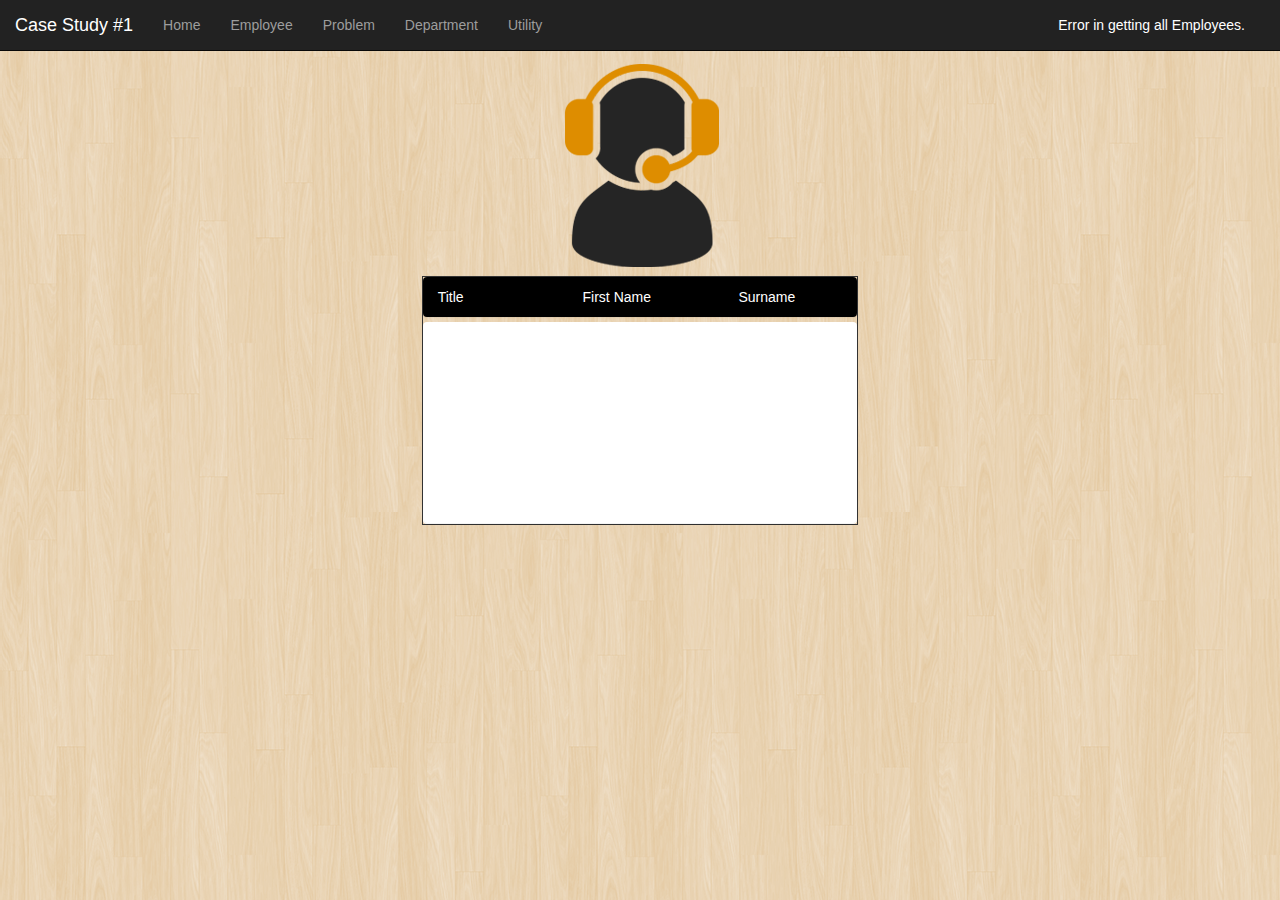
==== HelpdeskWeb/employee.html @ ec7ba020 "Finished Case Study 1" ====
﻿<!DOCTYPE html>
<html>
<head>
    <title>Employee</title>
	<meta charset="utf-8" />
    <link href="Content/bootstrap.min.css" rel="stylesheet" />
    <link href="Content/main.css" rel="stylesheet" />
</head>
<body>
    <main>
        <nav id="nav"></nav>
        <section>
            <div id="image"></div>
            <div class="row">
                <div class="col-sm-4 col-xs-2"></div>
                <div id="EmployeePanel" class="panel-group col-sm-4 col-xs-8" style="
                                                        z-index: 100;
                                                        border-style: solid;
                                                        border-width: 1px;
                                                        padding-left: 0;
                                                        padding-right: 0;">
                    <div class="panel" style="background-color: black; color: white; border: none;">
                        <div class="panel-heading xsmall row">
                            <div class="col-xs-4">Title</div>
                            <div class="col-xs-4">First Name</div>
                            <div class="col-xs-4" style="padding-left: 6%">Surname</div>
                        </div>
                    </div>
                    <div class="panel">
                        <div class="panel panel-primary" style="height: 100px;
                                                            overflow-y: auto;
                                                            overflow-x: hidden;
                                                            border: none;
                                                            height: 200px;">
                            <div id="employeeNames"></div>
                        </div>
                    </div>
                </div>
            </div>
            <div class="modal fade text-center" id="employeeModal">
                <div class="modal-dialog">
                    <div class="modal-content">
                        <div class="modal-header">
                            <button type="button" class="close" data-dismiss="modal">X</button>
                            <h1>Employee Information</h1>
                        </div>
                        <div class="modal-body" style="overflow: auto;">
                            <div class="text-right col-xs-4">Title:</div>
                            <div class="col-xs-7">
                                <input type="text" value="Title" class="form-control" id="titleTextbox" />
                            </div>
                            <div class="text-right col-xs-4">First:</div>
                            <div class="col-xs-7">
                                <input type="text" value="Firstname" class="form-control" id="firstnameTextbox" />
                            </div>
                            <div class="text-right col-xs-4">Surname:</div>
                            <div class="col-xs-7">
                                <input type="text" value="Lastname" class="form-control" id="lastnameTextbox" />
                            </div>
                            <div class="text-right col-xs-4">Phone#:</div>
                            <div class="col-xs-7">
                                <input type="text" value="Phone Number" class="form-control" id="phoneTextbox" />
                            </div>
                            <div class="text-right col-xs-4">Email:</div>
                            <div class="col-xs-7">
                                <input type="text" value="Email" class="form-control" id="emailTextbox" />
                            </div>
                            <div class="text-right col-xs-4">Dept:</div>
                            <div class="col-xs-7">
                                <select name="ddlDepts" class="form-control ddl" id="ddlDepts"></select>
                            </div>
                            <input type="hidden" id="HiddenId" />
                            <input type="hidden" id="HiddenEntity" />
                        </div>
                        <div class="modal-footer top10pad">
                            <input type="submit" id="ButtonAction" class="btn" />
                            <input type="submit" id="ButtonDelete" class="btn" value="Delete" />
                        </div>
                    </div>
                </div>
            </div>
        </section>
    </main>

    <script src="Scripts/jquery-1.9.1.min.js"></script>
    <script src="Scripts/bootstrap.min.js"></script>
    <script src="Scripts/include.js"></script>
    <script src="Scripts/Employee.js"></script>
</body>
</html>
---- HelpdeskWeb/Content/main.css ----
﻿.rowWhite:hover, .rowLightGrey:hover {
    background-color: darkgray;
    color: #FFF;
}

.rowLightGrey {
    background-color: lightgray;
    color: black;
    font-weight: normal;
}

.modal-body div:nth-child(odd) {
    position: relative;
    top: 6px;
    left: 20px;
}

section {
    padding-top: 56px;
}

#EmployePanel {
    margin: auto 0;
}

body {
    background-image: url("Img/retina_wood.png");
}
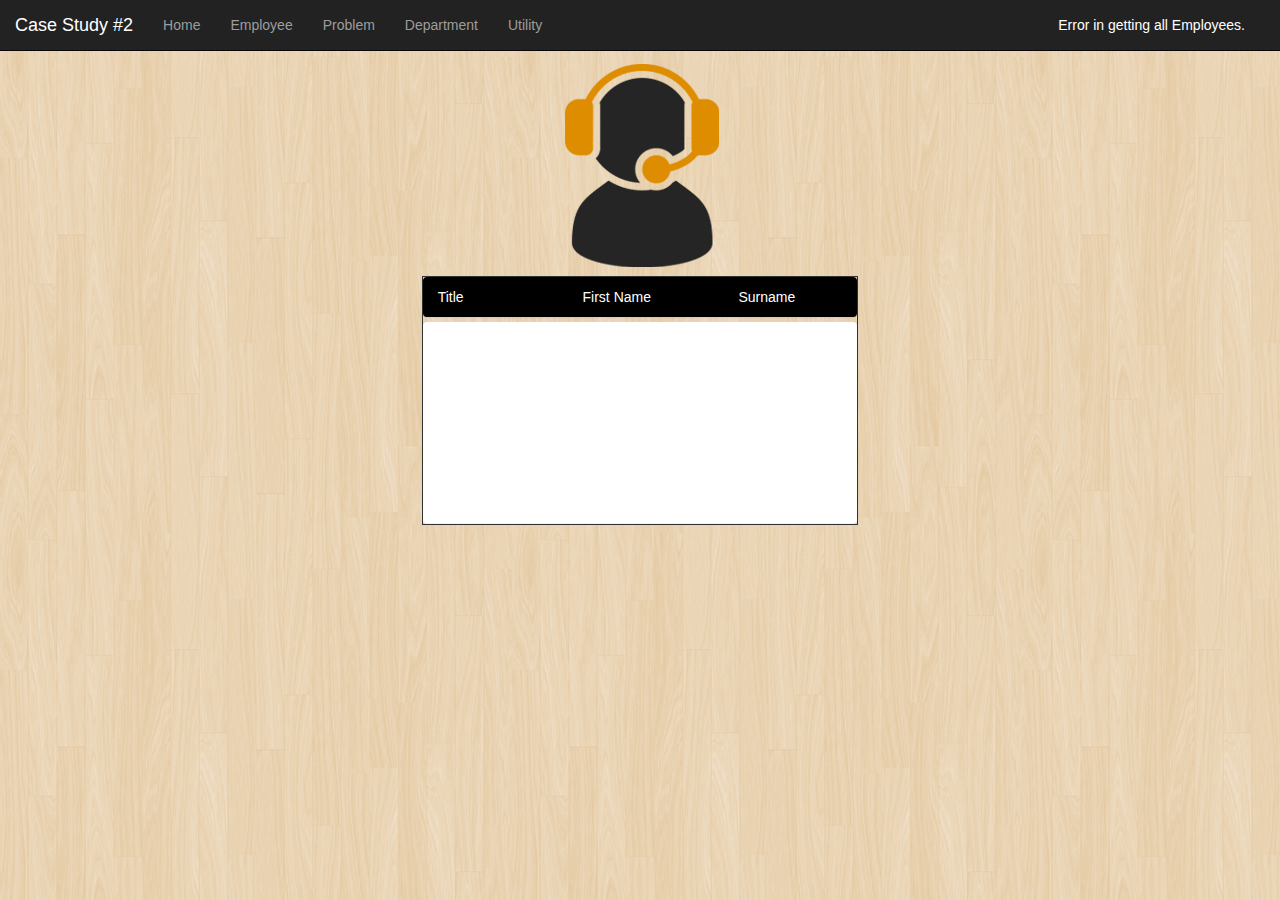
==== commit 40a1d197: "Finished Lab 16" ====
--- a/HelpdeskWeb/employee.html
+++ b/HelpdeskWeb/employee.html
@@ -37,52 +37,68 @@
                     </div>
                 </div>
             </div>
-            <div class="modal fade text-center" id="employeeModal">
-                <div class="modal-dialog">
-                    <div class="modal-content">
-                        <div class="modal-header">
-                            <button type="button" class="close" data-dismiss="modal">X</button>
-                            <h1>Employee Information</h1>
-                        </div>
-                        <div class="modal-body" style="overflow: auto;">
-                            <div class="text-right col-xs-4">Title:</div>
-                            <div class="col-xs-7">
-                                <input type="text" value="Title" class="form-control" id="titleTextbox" />
+            <form id="EmployeeForm" name="EmployeeForm" method="post" action="">
+                <div class="modal fade text-center" id="employeeModal">
+                    <div class="modal-dialog">
+                        <div class="modal-content">
+                            <div class="modal-header">
+                                <button type="button" class="close" data-dismiss="modal">X</button>
+                                <h1>Employee Information</h1>
                             </div>
-                            <div class="text-right col-xs-4">First:</div>
-                            <div class="col-xs-7">
-                                <input type="text" value="Firstname" class="form-control" id="firstnameTextbox" />
+                            <div class="modal-body" style="overflow: auto;">
+                                <div class="text-right col-xs-4">Title:</div>
+                                <div class="col-xs-7">
+                                    <input type="text" value="Title" class="form-control" id="titleTextbox" name="titleTextbox"/>
+                                </div>
+                                <div class="text-right col-xs-4">First:</div>
+                                <div class="col-xs-7">
+                                    <input type="text" value="Firstname" class="form-control" id="firstnameTextbox" name="firstnameTextbox"/>
+                                </div>
+                                <div class="text-right col-xs-4">Surname:</div>
+                                <div class="col-xs-7">
+                                    <input type="text" value="Lastname" class="form-control" id="lastnameTextbox" name="lastnameTextbox"/>
+                                </div>
+                                <div class="text-right col-xs-4">Phone#:</div>
+                                <div class="col-xs-7">
+                                    <input type="text" value="Phone Number" class="form-control" id="phoneTextbox" name="phoneTextbox"/>
+                                </div>
+                                <div class="text-right col-xs-4">Email:</div>
+                                <div class="col-xs-7">
+                                    <input type="text" value="Email" class="form-control" id="emailTextbox" name="emailTextbox"/>
+                                </div>
+                                <div class="text-right col-xs-4">Dept:</div>
+                                <div class="col-xs-7">
+                                    <select name="ddlDepts" class="form-control ddl" id="ddlDepts"></select>
+                                </div>
+                                <div class="text-right col-xs-4">Is Tech:</div>
+                                <div class="col-xs-7">
+                                    <input type="checkbox" name="isTech" class="form-control" id="isTechCheck" />
+                                </div>
+                                <div class="text-right col-xs-4">Staff Pic:</div>
+                                <div class="col-xs-7">
+                                    <div id="ImageHolder" class="col-xs-3"></div>
+                                </div>
+                                <input type="hidden" id="HiddenId" />
+                                <input type="hidden" id="HiddenEntity" />
+                                <input type="hidden" id="HiddenStaffPicture64" />
                             </div>
-                            <div class="text-right col-xs-4">Surname:</div>
-                            <div class="col-xs-7">
-                                <input type="text" value="Lastname" class="form-control" id="lastnameTextbox" />
+                            <div class="modal-footer">
+                                <div class="col-xs-5">
+                                    <input id="fileUpload" type="file" />
+                                </div>
+                                <div id="message2" style="float: left; width: 150px; padding: 6px 0; text-align: center;"></div>
+                                <input type="submit" id="ButtonAction" class="btn" />
+                                <input type="submit" id="ButtonDelete" class="btn" value="Delete" />
                             </div>
-                            <div class="text-right col-xs-4">Phone#:</div>
-                            <div class="col-xs-7">
-                                <input type="text" value="Phone Number" class="form-control" id="phoneTextbox" />
-                            </div>
-                            <div class="text-right col-xs-4">Email:</div>
-                            <div class="col-xs-7">
-                                <input type="text" value="Email" class="form-control" id="emailTextbox" />
-                            </div>
-                            <div class="text-right col-xs-4">Dept:</div>
-                            <div class="col-xs-7">
-                                <select name="ddlDepts" class="form-control ddl" id="ddlDepts"></select>
-                            </div>
-                            <input type="hidden" id="HiddenId" />
-                            <input type="hidden" id="HiddenEntity" />
-                        </div>
-                        <div class="modal-footer top10pad">
-                            <input type="submit" id="ButtonAction" class="btn" />
-                            <input type="submit" id="ButtonDelete" class="btn" value="Delete" />
                         </div>
                     </div>
                 </div>
-            </div>
+            </form>
         </section>
     </main>
 
     <script src="Scripts/jquery-1.9.1.min.js"></script>
+    <script src="Scripts/jquery.validate.min.js"></script>
     <script src="Scripts/bootstrap.min.js"></script>
     <script src="Scripts/include.js"></script>
     <script src="Scripts/Employee.js"></script>
--- a/HelpdeskWeb/Content/main.css
+++ b/HelpdeskWeb/Content/main.css
@@ -25,4 +25,18 @@
 
 body {
     background-image: url("Img/retina_wood.png");
+}
+
+div.error {
+    position: relative;
+    top: 0 !important;
+    left: 0 !important;
+    background-color: #F3E6E6;
+    border: 2px solid #924949;
+    text-align: center;
+}
+
+.btn {
+    background-color: black;
+    color: white;
 }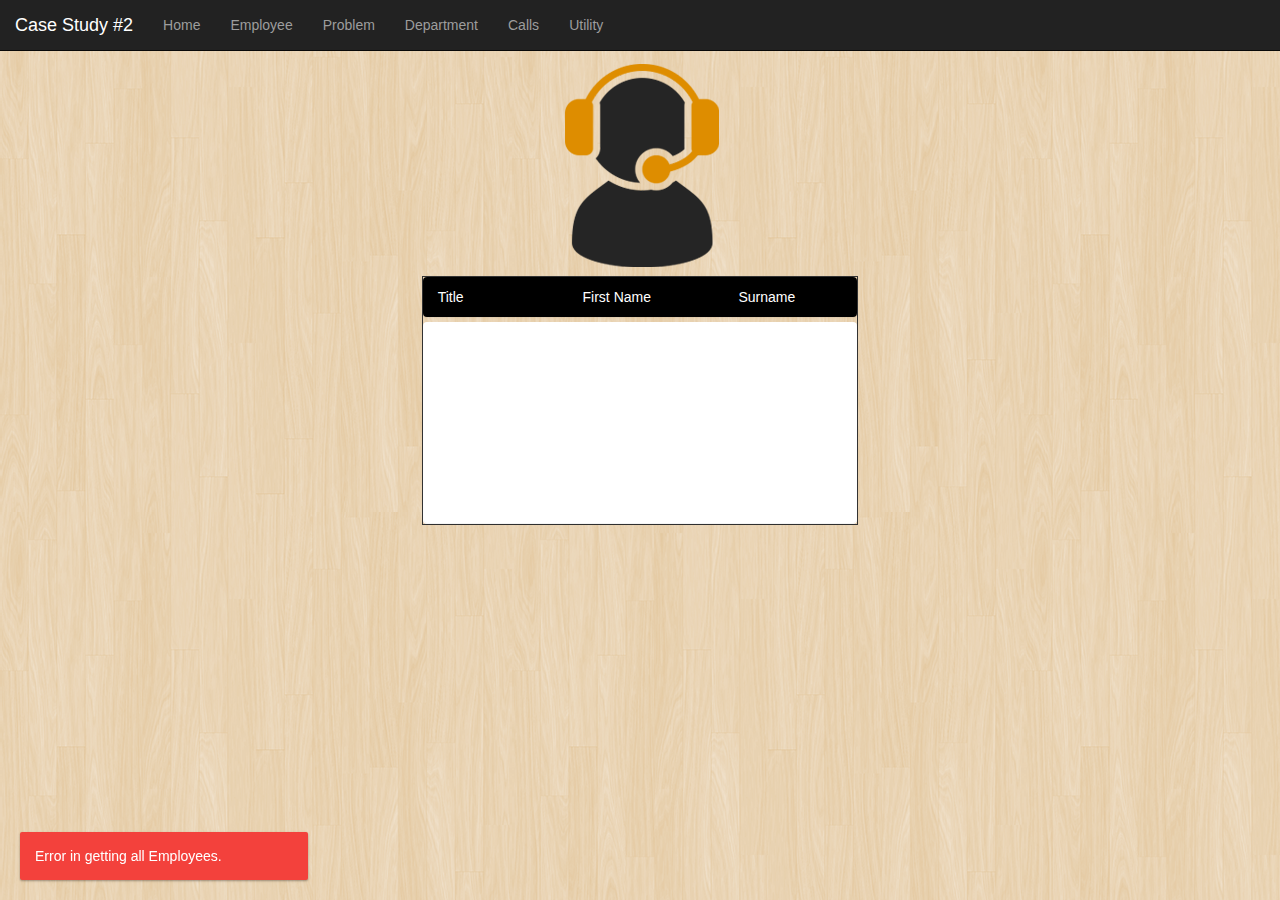
==== commit a1522fcc: "Fixed Issue in Call update and added new message system" ====
--- a/HelpdeskWeb/employee.html
+++ b/HelpdeskWeb/employee.html
@@ -81,6 +81,7 @@
                                 <input type="hidden" id="HiddenId" />
                                 <input type="hidden" id="HiddenEntity" />
                                 <input type="hidden" id="HiddenStaffPicture64" />
+                                <input type="hidden" id="HiddenDefaultPicture64" value="iVBORw0KGgoAAAANSUhEUgAAAkMAAAJECAAAAAFHUE9pAAAAAXNSR0IArs4c6QAAAARnQU1BAACxjwv8YQUAAAAJcEhZcwAANL8AADS/AR3qyX4AADWaSURBVHja7Z2HWxRZusbnf6qqzk3OUQVEsoqIihgAUcGcFTNGQAUzqJgIgoLknKG76VxVe/[base64]/k2BW61vmcGcuf5u+avl7QlQ/GHpt/lSzx2/bGkDavtXylpvl+R58okCJdp0Vbzi5KK5gUSPPN/LteiPdU37uGevyTNgiW9Wqigv7qy5vvbKdw4EUSly9U4///AuSTNAlIdnEui3HH5N3y/lUVKip/3X3j3A/eSHs37gc1vAYII4tyO6xXzl3QZTo+gE6wkVitYSzcTy90oxc/q1sjetmhBx9ydbXD9YQuXtFSwkhYT1ex+ST7cJS00v/tqQWYuJd39SkER3OacmW73mIvOg/ct5EnuM+r5/fmYzyx/3pKMuCTpl0SvnLckfzPHkq585WvZ7n5JhsX6BeqFWyWtcKs7CKUXKekJh05qy8IlOQmuMTpvSfkEnwhw/EdJrQT/KBM4d+i1BY0lfEY10sivoH7VPFV0lWtBJuWC1d3KoSAz9zTmvAXFcJyNL1SQkvuAcN6C9HyGlvMUdN29LyxYsBzmYgUdg5/B/HpB3e4XtP6rBSnESIEJVlDXVwqycinoxFcKGuVS0JqvFNTPpaBlMBRNcSkoXyjYx75SEMOloHtC+Whccs7+akGrhSpo0v1y9sJp2NjEP/4bUa+rFYuvYH1Z0OvkI/Mk8wjKdeuPedXkcwsXFLBQejHDteiv+2ZRQFqKIJSuedMyTk4FzUaca9E1Q7cKUrmE+GmzlFwEt4KWLFAQSXAsqH2BghYoR7dgQTS3MX8VxxxsiUu9+KzGnYJ+dl3jnDclFkzEcyzoBMG7ZfOg8X/[base64]/aI3BLoYix7UtwV//[base64]/j2tEoyiHv6KHgIRFObJ+CgIhKJBTxQxAAQd8GxU686eO+pbl+vdO5fLtcMdQUm8x9lOdw/lrZjRMpcL+MHlSnT3+3/GXdED97/lN67v3v/Fguuw80QsZ0WbuBtEPaPI/VMNNq6KbnIWpJipNfd3MIRzZsRpdwyR8ZCZtXav+//GFu7O5jSZrZz52sY4ZY6nuCvawU0Rx3wOxePrtwNVtIaHIsaHw3/AN4ZjgqCZT5u90/2v7OcZV1dwqjSGjyIOA/8j71z/5JLCJVbz69e0BLCw8VPUJbn52kLrkJ4P2RgPxkf1W1TCqllaMSVEPtu+WwAtAaOMkDl/AdJ/Q8KuQjg8FnRI6HWRWg8FxQm/dvTII0H+IFazPGkLYsGsr03znuKeArYGeZjfQr4T5KroGs56KBPoleOnnIa7yQzX8vmsZae7L8gIZ3UdK8KKsCLgimw5nFeSffsAKaInEjzJF1fahFRkrw4RZoy9f9RzRePnhE5pk6ua+Srq3QIovz6Xz7pv56KIfpRMwAi/vRY3FJ0MIeCGYt2I5+0R2MCKsCKsCA1FDlNz2aHNGfER4SF+4TFJOXsut1gYkRQxtu5j+vmz2OpdfXbYijoPpiySUg/[base64]/DJIBo6jQg3m/LxBFrR4oygGyd8XigaJXIBTFeJI/AnJ6/a5Hechc2N/+oorcOw2l3lQ7/rIk2j1BGzzMZ7szZ8tzuVyzpyD/260zbP38FdlOZiTnliz+n9jtcs0e3Uj52fVvN+ZT2oNpyfk9vBTdctcXb1yuN3PfkMtlcfffWcrjRJ37ZzFm62zuL35yudw+exjJWRET6LaiFtfb92ckel2uG5433Aspsrj/NZOhH17JuO5yGd3+t05yVWTk0dA0u1zu30+0l6siO48trD+4XPfd/ocrOPuIe7e/dcbi7u/keMH5W4vkutqxbUbQ393/54c4K+J2P1Rp18yn73JxeHvWwVlRCSdFs3Jc/+LClXsL2c5V0c+HuFxyxePsOrfP33WL40nxbB79GjdFlRw/hDIeikigikZ5KEoAqojPaOQ4ATAoPorucWkeozjmvsP5KOJwHZPyRxfHasvko4h239pHZwdtnL6Ew7zG2Xq3yz8222JzUtTCS5H7nZTiO9c7brd4W3gp2sfB2cE+Qn38X1NkBvfx+/CcQYJTdI+nomBgisZ4KroBSpA/33k/7QtI0Wv+echVIPT4dXqSGxm7EimsHG1Bs2f5o9mY3qMXRg2V3CrUbmimXwhNxxzu/Lfc3cNeJECK1s1rz91U1OS5Inev03D35IHniioFVrTOU0EkI7Aij2/[base64]/ooc61QEgCCjXvJSZKkCeMOfavsgV0WDCQTgUNyk3VdkKtITMCK9nnFHkb3Oh4AW1N6xxRT1rKEIuBFx/iuKps5qCDEipZP2bHzkbYERYUQYEUaEEWFE7gdtnzZMjg719ba3tbW1NjXN/P/OvsHRSaPV4dWIpttvn9uds2JJmJ9GQZHkPJNTkqQotX94fObO8w8GnF6CyG4aaLxxIDPGj88YlQpKLCxrGLHQ8kTETDWdSPRXKwQ44k2pfFdc7rbLCJHpyancUACH38mwLecaLYgjYiyNmVrA8ynSZ9NrG4MiImbkZn6YAta8UxldVD2JEiLaUL2cgj8/[base64]/Vs+qCEKego5X9QYjhqi5X2QEfUnooZovQEyIgdyidmDNGRE7j/+JJFQ1rOwEZlCEWuKaOiImCNIpWapByKsxhqR6vZjRFiNZdmzCI0eFbdF2fbQiVDOKGtMFET0aRUqhPQ3GFEQsYYUVBDleXLYwaONfN0aNAgFj7FiIWKfCcuI0gWEBvtphR5N+Hl2zsEzRI7TQh2PIaNuj//9t7kHBl2/fTt+N1Y4TpoKWhRETuPQwMDQlKFQkJ+iP/n9DJp/NG+PCIrcUmv9deYPP5UJdPZGcdw8MTgwMGKCOkdrywtWzaEhlX5C2MhnfM49HR//HNox+8cfjwhiUZXv++sTSHVocS8cRI5KwR/D2v7+A3v3aeWp4u3Mn389L/h0P/oJDR7RFICePvrfc4h++XRTos9/zzEDsLlikwU0IgeQ8WLKrYHump2fPbuqrpuD1gVgFHmTAYzIsBFOdufeHKJpAFu7d1sBI7IWQ0GkM80hGhZ+pkyecgJG5LwIY0RNlb+da4s2CF+0fzXoD419FAgeUJZlzkNvbwIofEkH8B5tCOiGBzIoY3/Lm/djgF9ugDhkstYAflyUDw5Qxa/vXB/j3VgUkMzvUQhDx2pwiCo/8nljOAvqsdYWCIiG/UEievdd55l0NbhaiLJBQOTMAImoEnBC/AADARF7jUQXkYrHgiMPRNM+6CIKc0JB5ATWp0VnZUWD/c6OwckXMVfVBKLh8xhSSq0BTIes29ZBsyPHQB65je+GhGgiC4T8VfT7MdGPmeDG7nnTkBCx5wDkjJSnf/kwbmwB1mLrrkPLXXeCmMpmsh9ctAaYi2ImoSGyArnVSZNXNznVug/gGaVCJzRE7BM0O7RXENfRmHQUCeVAXWqsVqFHyK8VKiJjLnqIdlmhImL7UfvUyM187+bjvx30EVLHYyNb+P5Qj3apDZav8kNgv6MicP3tcZF2qb13E0OP3FjpL0FUiqDsmgmG8fgidaFuKnZ239kmoQSAz67qfqEumRf01vRhibThG6aE/FWCImLKJLH50fcRK1lErGm5FBBtskkYETusE5+Qv8AvzAj9yMU10a9P19ez0kZkPyJy96+8SkscETuZKSohstDMSh0Ra1ohJqE84R+aA/AmkSNXtMN85H4Ar8uBeLZpaotI7ZFyr5lFAxFrE+lGkVNAnnME9D7afRFuyQp9Bea3gHpCrht2o02uH2PRQsQ6L0Gdr3HfCCs+IpYd3wit1VbtM4P7HSCfs2S61kPp/qmiYYC/AvSjqAMbga8maYrGwf4G4O/Gmi+BvMaHXFJlA/0LIDyty/QXBwNplRQRx8bAy4f0QPMQkH0SOQYo4iEhApLU3mjEiDAijAgjwogwIowII8KIMCKMCCPCiLiGfeIxkMv7UpumHOgjcnZdyA4FuBNCFbGxbIBBFBFtfHUmFVKGX7/6cruZRgqRqWlruBbyqjWlj97RakEAEdN9fWcwIV6Q0ftuD0kWEWM6FauTxO3FlD6uzMpIC9H4k2MrNBK725nSrTzTYJQAIqfleV4gId0gw4peWmmxENm7S7NCkThzpY7MqRhwQkXEGF9fTVYSiIUq80bHNAMBka126zLkXkn59N35J25/4QCGyNL3YFsgRcggFKG7nwzahEXE9J5M8pEFnc84+a28NCIEIudU3ZEkHSHb8E0/2WSgeSOyNOYqCG8IUlX02s4REd19dlM44WURk39x/pwBnJQayoEJYUKYECaECWFCmBAmhAnhwIQwIUwIE5oJh9U0NT7S39vV1tb2urnpVVtbe0/f6Lhh2k57OSHaZp7sfFJ1/[base64]/2YlZEFIabv2p4kEJv31KkHbo0wyBMyPC1epge1ZKvwTdzfMI0yIcfEqVDQy5KqqAqDE01CjoHb+XB2YUUUPxhxIkfI2VySqoa1hY/UZZ5vZ5Ai5OzaFgx3m5o67MAAjQwhe89eMbZiBR4bdCBByNlWEi3ODlkqvrSHlj4h49U48XY6apLvWKVOaDBV3F1HqvUGSROaKgsVfSPQsrtm6RIa2KkXHRBBBhwZlygh5kWCNPZaq1d2MVIk5HwYKZktd/GNtPQI2W9KaOsjueQRLTVCjosBktq4GX7LKS1CjitSO9AQXMNIiRB9J4iQWkQ9lxKhxmjJASLIpB7pEGqPkeRm+7RRqRCa2ijR8wh7LNIgZDujlehJBP8qpyQIvYqUKCCCXD4gBULWDJKQLKJ8h/iE6AvSBUQQygfiP+fVFk1IORL7xSZk2Svtc3rqcw6RCXUsJaQd6YPiEnIel/pRT+UlRlRC/RGE1GO5WVRCh0nJE6KuiUmoR01IPwLGxSNk348AIIK6QotGqCcOBULEqgnRCF1E4x4Z/S2xCI2sQgIQQW0ziUTosR8ahIiITpEI5ZOIEKKOi0NoCJ1rZcKNYhCiT5DIEFLeE4OQIZ5AJ7IdIhB6rkWIUEAnfEKO3Shd/aU6S0MnNLISIUAEVWCCTuhFJEqEiKQ+2ISYSg1ShHyfwiZk34cUIII8R0MmZEpAixD//[base64]/HOubIUKIUL6WhY+oS4/hAiFT4hAyIRSEi3XKQIhBqGTrpQHNxB5cDPKc3QSIL49ohCyRiFDKN0hCiEWmakZWcWKQ+gJKuelw3pEIjSQiIiFNhpEImTdi8b1MaqzDpEIsQ8DkCAU2cyKRWgyTdifovYLCg3wEfyug8120QjRAvZmpF/K3sqm/rG252W7U/2FnBVTVYxohNghwXozze4Ox0+uuXj3k6O1QMAWLmSSFY8Qe0igyg5++uscnJl4T6lJsIuvSZFuX7aNDw4MjFl6BMnFkku7f3O5fjFeSQkOSjzV/f0sIuM6gSY1S03TIwMDgxNQV4Posari7NTklKztlwRZFIrufTsD5U85c58WGVxMzxjp7ZRAt84WnN+2OiU5bf2e6ikGGqHyFXpq9vMiSY2vAJ+Z4tzcJ/bt+o+Wyv3HzB/fjgqyrEv5vn/emqR80+7AIcQMrRV4oOjX8b7t+b1RU11+M/s3bgnd7yt2TEIgxHSvF3okHTX2vhMr/51ImmP2z38RPEen3D4CnpBll+D56YiR94Tu/76fJKB99s+/nhN8sUB32gGcUL3w13vpmue6+LenP/Ve9+f+Tpu/4P8t/27QhJwAXnOj9v4w65iez9Yoj8x2bi6r8KlwsoQBTGgCxNVMfseaB19eSvqsfcubI/RtlvD/rXgHYEIdQBIeCv9Q/y+at5TfZgn9AOAWdcUUYEIP4SQssuY89OM2AOu6bYAJPYZDaMccoR8KABDqAkyoE85q/ZW5vuyfAK4XoYyACY1CWYvWNc0NkJwA7jQMtwMmZITyuG26fY5QN4COc7UTMCFbOgRAgY/n5mVvKgCs6u4GPR5iciF8Y1d/nrPQdwCGQ8R54LOOY6CbakV02/tpmqsbwGZS1V3ghO4AXSPTLs0tZ98nYl0MiAVLXTNwQm3gdnyEHKhsnPzuzQcH/aMYhFv9hoATGgO3S3jl339z/R4/HAeyYTvOBJzQFLitZ6t//J3P2z8fArOjfZ0FOCHzZvCE3v2jMQNQc3cAfAbNfhA0oV+/r1kfBOg/[base64]/1A6NuNwAhlQNstvA1EM/SnD4RocKu6J6AROgugMSVrPrZDwFKMVA00QrdAXILm//qX2bV6YxawvszvBTRC9b4gOrMll/qmB2+tANfZR3VBI9QD5mYdVUBoAMg538oxaISmUHwUhyAKzdAI0UcpBAEpzsI7G8RW6REkFPCQhUeoJQxBQsuGIRIaXY4gofVmiIQcmxAkdISGSIitQZAQz3sJeBKyL0UOUCrce/LZm6jdLRzYxMIlNL1HiRQgzSnYdwuzIzlI3ce4m/cFO/zvbDDsi0BlZK2MPW1l4RNibQ27oxG4C57ULDvyWqR70FhL573DqdK+uDJ41YmaPpsnP9LDm1FYlmFsTcVRalKK3jnc7mAYT3+gx4Tmdn+OVKwLlVbfporYdGeCFuLHCUJoxkmTdReWS6fhVqZffWEU5pcJRWg2aWS8GyMRQCm107Rgv0s4QrMZfom0QPVC/ihBCY37SoJQkFWyhBwZkiBUwEqWkGDXonnWTFdJmFCtFGb8oa0SJtQvhexs1oSECdn2iT8mUp6lJUyIuSP+LC2iiZUwIbY/VnRCq6ckTYjeKzqhi4ykCbH9WpEB+ZlZaROybxYXEHWSkTghtkHcIVFwLyt1QpbNYo6ryQNOyRNi7orZ4Uc2sZInxI5miWciapsRAULMbfFOV/nXMwgQYo3iTc48ezMAGiG2XqwdaoEdLBqEmN3izF+VZxlECLFt4qT0k4dYVAg5L4gx9/C5QSNDiB1eLQKhPAOLDiGmEf6qR1AHgxAhli6D/[base64]/kCS1IVmH5tFIVTnIzD1JAbKM6JezJ0R+u01O9sMDw5tVLMx0z160obzdIl5Ogtyw4W+3pYVfimqkFakoScTesCFYQEglQGb+mQ2q2njPFl6Uop3eatzS5rE2hKIgQha/v1raEKQlqhjNxxu8cuCULm+s3Reim+KkD6Lt3eahWZEGMfOpco5fcElOllow5GNEL2zjs7A6X+3gIVdqC6zykGIXrq6Y4EHwKF8E/e98LEwCY0eXK5Hp0nTSif1MsWiITowdoiPUovvsy12wEHn43QMAgxE/UnVyDH533fln6umXsqiSMhZvR4RiiKz0x+HCStOW9kwBFi7PXbNQTq4b//Faf+/xv3v66XpUvVJIF+kNrkstYpRmBCtu7T6yMVhFxCGZt7ccAhICHrw60RKpKQU5DqmJ31DkEIMaaOS0sUhBxDmVTZM814SMjacz03XJ585hhF598asHlAaPpuYYKWkHWQPiuKaq38CDHDV6JIwhtCkXB7gishxjpUsynIO/i8TwBsfzpq40DIVLM3XUt4V/hmHnxsEW//EA45B/YQDuwhHNhDOLCHcGAP4cCBPYQDewgH9hAO7CEcOLCHcGAP4cAekmEw9Ew4HR/DNhP293/pnPkfGAwIe2he21gmR7pbGp7U3K28fPHs0cOHDhbnb90yG5tzVqWnrcye++v8nXsPHTp1+fL16tq6l90jUzbsIe/82bTDZjEZJkb6u9tfNT65ffFQwZrkaD8fnU6jVikVlDu7XkiFUqXWaHX+4Ukbik5ce97U2tk7NGmctjq8rZX6xruMYzaN9r5+dq/y4okDO3LWpCbEhgXoFMLsk1Lqg6Pi0rK37jp+qepRU/eoyWKnsYdk5B7zwMuaspP7dmxemxofE+yjVlAUCWaLHUlSCm1AxLLUdfl7T1bUdkzIv1WStYcY69RQZ0PF/qzImS5qpoci4e7MnLWTyid87dGalkGDHXsIIeM4LMaxvrb6u2d3ZiZEBGilsKNXHRCVuvn4zebOIYPFwWAPSTlsw833Lp/[base64]/gUn4JW87V9k3ZkHISMh5ibCN1V/ZmRekpQt6h8I/LPXK9ecKBPSTs7Gu6r3JncphOQXhFkEp95MpDNSM27CGherCpztOr/ZSEt4U2fFP54DQCvZrEPURbuu8fX+Mt7c8f10iCtlx4OiT1eb+UPcQ4eu/tTg1QkYT3BqkNXXuiboTGHuIVxobCeB+FNxvog41U/hnHumzYQ1yboOmOqo3BCgLH+1DF7Hw4YMUe4jCKHn56IFlDYet8vr7ml3X65QSNPeRWOMcrNodpcB/2hz5NH1N030RjDy2+EjZRnu6DDbOAjUI2P5Teqpq0PMQ4eiozg3AT9BUXRec9HGawhxbuxfourwvCA+lFckaRhffGaOyh+fOJ1jtb/bCD3HBRxOFGKaWvJeMhxvryWByeirm5npZxrdeBPfQfYR+7ulaFLeT+TH/HA8kMriXiIfr59mgVtgaXFdkVJ9sY7KFP/dhk1Xq8qMExFNo9L6zYQx8cRHdeXoYbIR5NUWq1JKb5EvCQ6eWuICV2BB8TxZ4esGEPsaz1xboQbAeeE7SYHZ0Or/cQbb+2RoPNwDv8Ch85GS/30OiDtWo8muYflO/2FpNXe4gxVa/ww0bwKELW1lm82EOM5fJKvLjhaWjyqhnv9dBobSYeC3k+sPYv6J72Ug/R07dTcEcmRIRufGZnvNFDjPHmBgoPpwUZWKv3NNi80UOGxjV4v6JQEb5z0O59HmKeFgThuhcsok+0Mt7mIXNLkRpv9RAuVIEnB+ze5SF7R2EUrnhBZ2fp50cZr/JQ9+VovMwqcJoouXbCizxEW0sTcGJI6PDNvi3O7Q6ieGi8JluJZ/VCh8KnuN3sLR6yv9gYhqscQCSe6GO8xEO9FwLxKhmQyVlM9ZRXeIihL6Xi8TSY0G2+z3iDh0wdufhCBlBDopB9Yzb5e4jpOpOALQQqSaTMfjwuew8xtodpAbiygUVUYQsjdw/Rw+c1eEANLpSBt6YZmXvIenMDrmigJtpV55S3h+jx7cG4nkEGlXjaysjaQ4YmvPsV8LA6ZMeQVdYe6q1IwDs+wIYmu3lKzh5img9G4loGHEl3h2TsIcb5cF0grmTQ0/[base64]/AVaOCDLJfzGUXb1WD8kD3o0EbflbOH7NdjtLiSAYdf0gM5e8hxLx3vIAIdoVvrWfl6iKWfbg3BlQw4lpS0y9lDTMtR/[base64]/2Q4R6lMMD03eDMOLZiBCm9Dg8BIP2Rpz8L2MIGL50V7GSzzEDl5Nx6Nq4Sdl6rwGI+stHrKNFOGpmeChDDlpdHqNh1j2drYeV7rAEbSrTpzKFMlDQ5WxeFgt8IA6vXHaqzxke70lHFe7oKOh5FMjtFd5iJ28tx6PiAQMSrPnlYX1Lg/RlosRalz1goVvym0742UeYtn2c7F47VWwORn0A0GS8JC1c3OwhPsGfezqvOJjFy+U7N62ITlUJfGON+HYJO2FHmKn72+SXs2QCn1k+vYrrx3/euf6FG//1/7yys6MUL00F4sp9f5mO+uNHmIc95OktaWR1ERkl7yy/+vXz/3zMd79+j3dcCorSis944eur3OyXumh2ROLqzRSaoJST7Qx/347Z5g33xmabpw7WVJyruL50N9++u2Dq37+c0/5qiBpuYj029pmZL3GQ4x5uKm64lJpaenF8rt1vVPTp1dIZlxNLT3R96+3763ybcfRpACtkpoJhVLjE5R9Yey7j83Rz/9VtUpSSXb1hpvOiY7HN69enOF6taq2dcImUw+ZR15Xn8qM1KoUFPn+q1dqQhILc5TS+KhJ5caa/337sd9iajL+M/2y9dmff/3wv/7bejaFkkxbRGpzNscGaJQfsFJKtW7ppsuPO+E5CY6HbP3VhzIjdPMRIKVRGZqIh9/+biHXT0zhf8pSRR7t+tijvfnuWY5kOjRyXjv7LNlw6vmYUzYesk9ezg6U+EJ92KahzwbS796eDqL+MODe1vPPj//A/4zkB0l98UMXse2OxSkLD9GGm8nSP1EWWTj6xSTs/uo/ZtEj8kfefPwH/vU8T/prNWRkfp2NQd9D9qETSZT0cQev6f3tMwv9diPpj5ePaqLrv/s9Y/T9g0Dpr9WQinUVBifqHmJen45GYXFVFVDp/GSiv7Vt0syjWnfZ+KnDG90bjcDvUqdVDyPuIXq6LEGHxIoTlVBi/mHOIb/8veNkxLwnT9SFjZ/G3f/VsBKF3xW0sZZG20P2wUMaVFZWlf6JW06c2L8lLUy7gGRV7pNPHvpudAMKv0zpd8nKIO0hU0M+IZ9Qpt741N/9OL1Nj8QWqEMDdqQ9ZHi4UUYeUm1++hY9D+1us6LdDtXnychDmgOdnzz0vWGrBgkPHexHux2yDx1UyWbPqyKo5i+f5mV/bc1EQrTuoh3t8ZBj4kyobF55icgb/OVTDmnyxFIUROsTbjrQ9hBtqUiUyUkySrfb+MNnu4nqwzQoyA7Z+hTxuT3jvJcli6vzKP/0x8xniyE/d+2jkOiko4+1MGh7iGXrimTwyos2Oq9q9MfPFmV/dhyMQSR1WtGL/HpZ95UlSA+qKVVI2q57I9/++4ttsX1HotFInWpWPR1H3kOTT1egegSIpMLXltSOsd//+vbLndXf1W1F5YJknw0dZuQ9RA9maRD0z/LDXfZ/zrs3/82PfaVLkDleGbJzikHeQ+zE3hgEPbS68kfXfIc73vzp9fEUhC6+SSsF3gxB8JCxLFMuHnr781RZTrgapb5522ObDDxkbSxC3kPv3r39v3/9ra9sXQhq84PTg04ZeMjRf0JNIeuhd//3w99oQ/+rR6dzInUUag5S+tywyGAvLOucuBKuQdRDf+m6uCtvfUZ8ZIAaycmlf/JDuxw8xFhuL/dB1EPmygSk7yaJyHsB4SoHGGeDnm8Ixh4SJRLOdrHy8FDbiSXYQ6IMh1beG5aJh8Yep5HYQyLk2TW5nSaZeMgxvp7CHhLBQz47rbRMPMTa9oWR2EPwu7KEszBqF46HHBVrUHttKib/1oMHDy7khyK86UBTWCsfDzlf7EPtRnNKqZkJtRLlfSs+lwfl4yG677wvfvYOdqgiq6fl4yFmojIKtWfvSIV6phlCeWYfuLrOJh8PsfbHyUjtqqZUKw+W36+tqTybG0uh2p3FFLXRMvIQ21IQiZCDog9b31/f4Hr3xnxzpQZJF5EppQOsnDw0VJmGDPzgtS3/8/lVRBOXwhF8FYJU5DyflJWHLIObUWGv3d7/3ZebXyf2LUHQQ6ricbusPMQyR4LQmJkpQ0/95d9fbl/8ayOCbxypYs7DegMG2t3C11ZpkPXQiw3oecg37yErNw81HUJjZkbpdgz9z5d92eT+peh1ZeEVA7LzUH9ZOCK56pDs5r+/++wkx/D5MPTG1NoVT02y85Dx0XIdIvyp8N2jf39/i/[base64]/qgxsjAL1YYOqZBoODlb+HZh9X7L+3J1aLK13QCEg79WzUxohQn2J4aM5HtpYr2zMTooL9dCoFbpR4Nz1Ktd4/NCZx3f7b3XZGpLoUy0Ozax9202h304Nr50sO79u5aVUsovfViRIKbXD82rzi/UdPX6p69KpvzOwUrx7F9NBnbqJtxpG2pzcOZPorsT8WDU14bsndhu7xadFaHgl66PdwWhrPrl/iq8Sd2wLzLnVgYl55u5ORVK1Jy0OzbZLDNPiwZH1ypBZntL/[base64]/[base64]/zWIPCW4iR/3ecO8wkTK+tN3JYA+BGFkPHljmDRYiV1820AjVC0oeYmnTnZWBck83KiJyn9kYFnsIVJg6dsfKuj8jValnxmxoVQpiHpoZWt/NCJSxh6ILG6YRqxLkPMSyloGD0Wp5dmiUT+rFKQeLPQQ+Jp7kR1Ny7MaSDrdOI1gfKHqItY3cyPGXW1NEhe95bHSy2EPQ1j5GLq2W1UZrSlPw0MSgWRmIeohl6O5rmQEycRGpCNv6ZIRGtCqQ9dCMi2wd5TkRMrjoilQv23F/0IlsRSDsodlx0cTd7SGoL+drYw4/MzlQrgakPTTTGJnaDy7xQbcxUgYkl47YGLQrAXEPzcR01/VtS/[base64]/nEZh+43jBoY7CHxG98bKbR1mt5ET4IPpFHqgOW7bnfNW6209hD4rQ9NmNvw+1T29IjtCjfyqjwic0sLq15NYiwk5D0kNPU8eDi/tykULUs7oYlldqojPwj5U/7rDT2EITeyzLcXLopJlCnUsjrgmpSodYHxxfd6JhAbpCEjIecdvN4d+25rcmhKjk/[base64]/OFaYEKbBN3BskRWbtK6vvmbJK4gVzsT1kn+h4VnV6e1KIisKND7cEgCZy1d7SOw09BofXeohxmHqfn8nPWBbqo8KW4Nsg+UUkZBZdeTVkpr3OQ/Tks9M5y/xJ3PYIYiUqKKmgrNXCeIWHGMdkz4v7F4qSfPC4WfA2KWjVgfLalkEj7AQAPA/RtsmeZ2X7c1aE+ChxjYPr29LyjlW9GDBAfFAGkocc049P5KZEB2rxyBnGclvwkoy80hcWWhYeYpyWyc6nFUVJagpXLuRQ+mUeutXYZ7CB7tsAesg60fvi3rn85cG48REvJ6kPT9t19eGrAYMNMQ/NtD59D48XZq2I8MVZQ/GNpAqISVlffL5+BFCL9I3w/hl4eqEgzh/nDKVlJFKhCkreVfFijJawh2jrZH/Lk4uFsX4qPPaRalCqwMS91+rbh4R8CFQQDzmthq7aS/[base64]/b/jahrfyaEK2IAAAAASUVORK5CYII=" />
                             </div>
                             <div class="modal-footer">
                                 <div class="col-xs-5">
--- a/HelpdeskWeb/Content/main.css
+++ b/HelpdeskWeb/Content/main.css
@@ -1,4 +1,35 @@
-﻿.rowWhite:hover, .rowLightGrey:hover {
+﻿#snackbar-container{position:fixed;left:20px;bottom:0;z-index:99999}.snackbar{overflow:hidden;clear:both;min-width:288px;max-width:568px;cursor:pointer;opacity:0}.snackbar.snackbar-opened{height:auto;opacity:1}@media (max-width:767px){#snackbar-container{left:0!important;right:0;width:100%}#snackbar-container .snackbar{min-width:100%}#snackbar-container [class="snackbar snackbar-opened"]~.snackbar.toast{margin-top:20px}#snackbar-container [class="snackbar snackbar-opened"]{border-radius:0;margin-bottom:0}}
+
+.snackbar {
+  background-color: #323232;
+  color: #FFFFFF;
+  font-size: 14px;
+  border-radius: 2px;
+  box-shadow: 0 1px 3px rgba(0, 0, 0, 0.12), 0 1px 2px rgba(0, 0, 0, 0.24);
+  height: 0;
+  -moz-transition: -moz-transform 0.2s ease-in-out, opacity 0.2s ease-in, height 0s linear 0.2s, padding 0s linear 0.2s, height 0s linear 0.2s;
+  -webkit-transition: -webkit-transform 0.2s ease-in-out, opacity 0.2s ease-in, height 0s linear 0.2s, padding 0s linear 0.2s, height 0s linear 0.2s;
+  transition: transform 0.2s ease-in-out, opacity 0.2s ease-in, height 0s linear 0.2s, padding 0s linear 0.2s, height 0s linear 0.2s;
+  -moz-transform: translateY(200%);
+  -webkit-transform: translateY(200%);
+  transform: translateY(200%);
+}
+.snackbar.snackbar-opened {
+  padding: 14px 15px;
+  margin-bottom: 20px;
+  height: auto;
+  -moz-transition: -moz-transform 0.2s ease-in-out, opacity 0.2s ease-in, height 0s linear 0.2s;
+  -webkit-transition: -webkit-transform 0.2s ease-in-out, opacity 0.2s ease-in, height 0s linear 0.2s;
+  transition: transform 0.2s ease-in-out, opacity 0.2s ease-in, height 0s linear 0.2s, height 0s linear 0.2s;
+  -moz-transform: none;
+  -webkit-transform: none;
+  transform: none;
+}
+.snackbar.toast {
+  border-radius: 200px;
+}
+
+.rowWhite:hover, .rowLightGrey:hover {
     background-color: darkgray;
     color: #FFF;
 }
@@ -39,4 +70,20 @@
 .btn {
     background-color: black;
     color: white;
+}
+
+.errorMsg {
+    background-color: #f3413c !important;
+}
+
+.successMsg {
+    background-color: #68c368 !important;
+}
+
+.defaultMsg {
+
+}
+
+body {
+    overflow-x: hidden;
 }